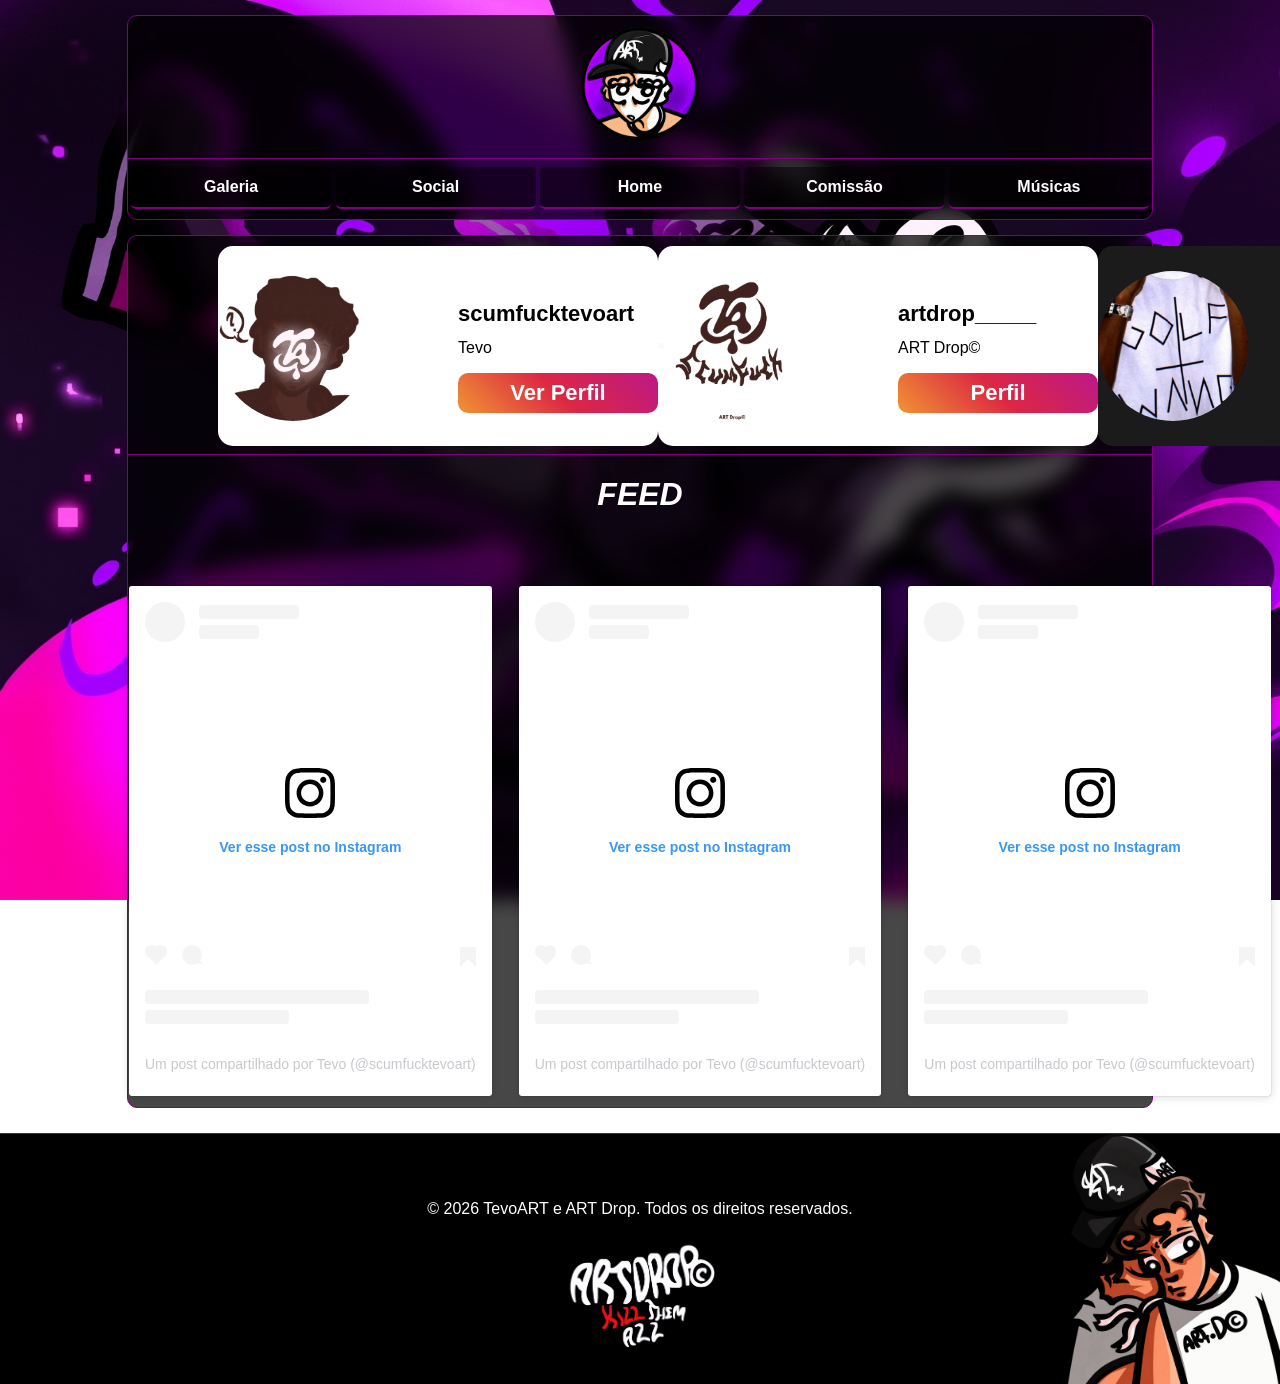
==== _pages/social.html @ 2e1112c1 "commit1 commit1" ====
<!DOCTYPE html>
<html lang="pt-br">

<head>
    <meta charset="UTF-8">
    <meta name="viewport" content="width=device-width, initial-scale=1.0">
    <title>ART Drop©</title>
    <link rel="icon" type="image/x-icon" href="../_img/favicon.png">
    <link rel="stylesheet" href="../_css/style.css">
</head>

<body>
    <!-- Barra de navegação -->
    <header class="content nav">
        <img src="../_img/favicon.png">
        <hr>
        <nav>
            <a href="galeria.html">Galeria</a>
            <a href="social.html">Social</a>
            <a href="../index.html">Home</a>
            <a href="comissao.html">Comissão</a>
            <a href="musica.html">Músicas</a>
        </nav>
    </header>
    <!-- Conteúdo principal, com as redes do espeto -->
    <main class="content">
        <div class="flex3">
            <!-- perfil estevo a erri tê -->
            <section id="instapage1">
                <img src="../_img/iconinsta.png">
                <div>
                    <p id="text1">scumfucktevoart</p>
                    <p id="text2">Tevo</p>
                    <a href="https://www.instagram.com/scumfucktevoart/" target="_blank">Ver Perfil</a>
                </div>
            </section>
            <!-- perfil do artdrop -->
            <section id="instapage2">
                <img src="../_img/artdroplogo.png">
                <div>
                    <p id="text1">artdrop_____</p>
                    <p id="text2">ART Drop©</p>
                    <a href="https://www.instagram.com/artdrop_____/" target="_blank">Perfil</a>
                </div>
            </section>
            <!-- perfil do spotify -->
            <section id="spotifypage">
                <img src="../_img/spotifyicon.png">
                <div>
                    <p id="text1">Tevo das arte</p>
                    <p id="text2"></p>
                    <a href="https://open.spotify.com/user/31vksqgkh36ftrkmjanurhpra5da?si=11a8981d327b4ee0"
                        target="_blank">Perfil</a>
                </div>
            </section>
            <!-- perfil do soundcloud -->
            <section id="scpage">
                <img src="../_img/scicon.png">
                <div>
                    <p id="text1">Tevo ART</p>
                    <p id="text2">Tevo ART</p>
                    <a href="https://soundcloud.com/estevinhodas" target="_blank">Perfil</a>
                </div>
            </section>
        </div>
        <!-- feed  com incorporação do ig, por isso ta enorme-->
        <hr>
        <h1><i>FEED</i></h1>
        <section id="flex4">
            <blockquote class="instagram-media" data-instgrm-captioned
                data-instgrm-permalink="https://www.instagram.com/p/DdKrs0rmOaJ/?utm_source=ig_embed&amp;utm_campaign=loading"
                data-instgrm-version="14"
                style=" background:#FFF; border:0; border-radius:3px; box-shadow:0 0 1px 0 rgba(0,0,0,0.5),0 1px 10px 0 rgba(0,0,0,0.15); margin: 1px; max-width:540px; min-width:326px; padding:0; width:99.375%; width:-webkit-calc(100% - 2px); width:calc(100% - 2px);">
                <div style="padding:16px;"> <a
                        href="https://www.instagram.com/p/DdKrs0rmOaJ/?utm_source=ig_embed&amp;utm_campaign=loading"
                        style=" background:#FFFFFF; line-height:0; padding:0 0; text-align:center; text-decoration:none; width:100%;"
                        target="_blank">
                        <div style=" display: flex; flex-direction: row; align-items: center;">
                            <div
                                style="background-color: #F4F4F4; border-radius: 50%; flex-grow: 0; height: 40px; margin-right: 14px; width: 40px;">
                            </div>
                            <div style="display: flex; flex-direction: column; flex-grow: 1; justify-content: center;">
                                <div
                                    style=" background-color: #F4F4F4; border-radius: 4px; flex-grow: 0; height: 14px; margin-bottom: 6px; width: 100px;">
                                </div>
                                <div
                                    style=" background-color: #F4F4F4; border-radius: 4px; flex-grow: 0; height: 14px; width: 60px;">
                                </div>
                            </div>
                        </div>
                        <div style="padding: 19% 0;"></div>
                        <div style="display:block; height:50px; margin:0 auto 12px; width:50px;"><svg width="50px"
                                height="50px" viewBox="0 0 60 60" version="1.1" xmlns="https://www.w3.org/2000/svg"
                                xmlns:xlink="https://www.w3.org/1999/xlink">
                                <g stroke="none" stroke-width="1" fill="none" fill-rule="evenodd">
                                    <g transform="translate(-511.000000, -20.000000)" fill="#000000">
                                        <g>
                                            <path
                                                d="M556.869,30.41 C554.814,30.41 553.148,32.076 553.148,34.131 C553.148,36.186 554.814,37.852 556.869,37.852 C558.924,37.852 560.59,36.186 560.59,34.131 C560.59,32.076 558.924,30.41 556.869,30.41 M541,60.657 C535.114,60.657 530.342,55.887 530.342,50 C530.342,44.114 535.114,39.342 541,39.342 C546.887,39.342 551.658,44.114 551.658,50 C551.658,55.887 546.887,60.657 541,60.657 M541,33.886 C532.1,33.886 524.886,41.1 524.886,50 C524.886,58.899 532.1,66.113 541,66.113 C549.9,66.113 557.115,58.899 557.115,50 C557.115,41.1 549.9,33.886 541,33.886 M565.378,62.101 C565.244,65.022 564.756,66.606 564.346,67.663 C563.803,69.06 563.154,70.057 562.106,71.106 C561.058,72.155 560.06,72.803 558.662,73.347 C557.607,73.757 556.021,74.244 553.102,74.378 C549.944,74.521 548.997,74.552 541,74.552 C533.003,74.552 532.056,74.521 528.898,74.378 C525.979,74.244 524.393,73.757 523.338,73.347 C521.94,72.803 520.942,72.155 519.894,71.106 C518.846,70.057 518.197,69.06 517.654,67.663 C517.244,66.606 516.755,65.022 516.623,62.101 C516.479,58.943 516.448,57.996 516.448,50 C516.448,42.003 516.479,41.056 516.623,37.899 C516.755,34.978 517.244,33.391 517.654,32.338 C518.197,30.938 518.846,29.942 519.894,28.894 C520.942,27.846 521.94,27.196 523.338,26.654 C524.393,26.244 525.979,25.756 528.898,25.623 C532.057,25.479 533.004,25.448 541,25.448 C548.997,25.448 549.943,25.479 553.102,25.623 C556.021,25.756 557.607,26.244 558.662,26.654 C560.06,27.196 561.058,27.846 562.106,28.894 C563.154,29.942 563.803,30.938 564.346,32.338 C564.756,33.391 565.244,34.978 565.378,37.899 C565.522,41.056 565.552,42.003 565.552,50 C565.552,57.996 565.522,58.943 565.378,62.101 M570.82,37.631 C570.674,34.438 570.167,32.258 569.425,30.349 C568.659,28.377 567.633,26.702 565.965,25.035 C564.297,23.368 562.623,22.342 560.652,21.575 C558.743,20.834 556.562,20.326 553.369,20.18 C550.169,20.033 549.148,20 541,20 C532.853,20 531.831,20.033 528.631,20.18 C525.438,20.326 523.257,20.834 521.349,21.575 C519.376,22.342 517.703,23.368 516.035,25.035 C514.368,26.702 513.342,28.377 512.574,30.349 C511.834,32.258 511.326,34.438 511.181,37.631 C511.035,40.831 511,41.851 511,50 C511,58.147 511.035,59.17 511.181,62.369 C511.326,65.562 511.834,67.743 512.574,69.651 C513.342,71.625 514.368,73.296 516.035,74.965 C517.703,76.634 519.376,77.658 521.349,78.425 C523.257,79.167 525.438,79.673 528.631,79.82 C531.831,79.965 532.853,80.001 541,80.001 C549.148,80.001 550.169,79.965 553.369,79.82 C556.562,79.673 558.743,79.167 560.652,78.425 C562.623,77.658 564.297,76.634 565.965,74.965 C567.633,73.296 568.659,71.625 569.425,69.651 C570.167,67.743 570.674,65.562 570.82,62.369 C570.966,59.17 571,58.147 571,50 C571,41.851 570.966,40.831 570.82,37.631">
                                            </path>
                                        </g>
                                    </g>
                                </g>
                            </svg></div>
                        <div style="padding-top: 8px;">
                            <div
                                style=" color:#3897f0; font-family:Arial,sans-serif; font-size:14px; font-style:normal; font-weight:550; line-height:18px;">
                                Ver esse post no Instagram</div>
                        </div>
                        <div style="padding: 12.5% 0;"></div>
                        <div style="display: flex; flex-direction: row; margin-bottom: 14px; align-items: center;">
                            <div>
                                <div
                                    style="background-color: #F4F4F4; border-radius: 50%; height: 12.5px; width: 12.5px; transform: translateX(0px) translateY(7px);">
                                </div>
                                <div
                                    style="background-color: #F4F4F4; height: 12.5px; transform: rotate(-45deg) translateX(3px) translateY(1px); width: 12.5px; flex-grow: 0; margin-right: 14px; margin-left: 2px;">
                                </div>
                                <div
                                    style="background-color: #F4F4F4; border-radius: 50%; height: 12.5px; width: 12.5px; transform: translateX(9px) translateY(-18px);">
                                </div>
                            </div>
                            <div style="margin-left: 8px;">
                                <div
                                    style=" background-color: #F4F4F4; border-radius: 50%; flex-grow: 0; height: 20px; width: 20px;">
                                </div>
                                <div
                                    style=" width: 0; height: 0; border-top: 2px solid transparent; border-left: 6px solid #f4f4f4; border-bottom: 2px solid transparent; transform: translateX(16px) translateY(-4px) rotate(30deg)">
                                </div>
                            </div>
                            <div style="margin-left: auto;">
                                <div
                                    style=" width: 0px; border-top: 8px solid #F4F4F4; border-right: 8px solid transparent; transform: translateY(16px);">
                                </div>
                                <div
                                    style=" background-color: #F4F4F4; flex-grow: 0; height: 12px; width: 16px; transform: translateY(-4px);">
                                </div>
                                <div
                                    style=" width: 0; height: 0; border-top: 8px solid #F4F4F4; border-left: 8px solid transparent; transform: translateY(-4px) translateX(8px);">
                                </div>
                            </div>
                        </div>
                        <div
                            style="display: flex; flex-direction: column; flex-grow: 1; justify-content: center; margin-bottom: 24px;">
                            <div
                                style=" background-color: #F4F4F4; border-radius: 4px; flex-grow: 0; height: 14px; margin-bottom: 6px; width: 224px;">
                            </div>
                            <div
                                style=" background-color: #F4F4F4; border-radius: 4px; flex-grow: 0; height: 14px; width: 144px;">
                            </div>
                        </div>
                    </a>
                    <p
                        style=" color:#c9c8cd; font-family:Arial,sans-serif; font-size:14px; line-height:17px; margin-bottom:0; margin-top:8px; overflow:hidden; padding:8px 0 7px; text-align:center; text-overflow:ellipsis; white-space:nowrap;">
                        <a href="https://www.instagram.com/p/DdKrs0rmOaJ/?utm_source=ig_embed&amp;utm_campaign=loading"
                            style=" color:#c9c8cd; font-family:Arial,sans-serif; font-size:14px; font-style:normal; font-weight:normal; line-height:17px; text-decoration:none;"
                            target="_blank">Um post compartilhado por Tevo (@scumfucktevoart)</a></p>
                </div>
            </blockquote>
            <script async src="//www.instagram.com/embed.js"></script>
            <blockquote class="instagram-media" data-instgrm-captioned
                data-instgrm-permalink="https://www.instagram.com/p/Df-0ZVTGLBC/?utm_source=ig_embed&amp;utm_campaign=loading"
                data-instgrm-version="14"
                style=" background:#FFF; border:0; border-radius:3px; box-shadow:0 0 1px 0 rgba(0,0,0,0.5),0 1px 10px 0 rgba(0,0,0,0.15); margin: 1px; max-width:540px; min-width:326px; padding:0; width:99.375%; width:-webkit-calc(100% - 2px); width:calc(100% - 2px);">
                <div style="padding:16px;"> <a
                        href="https://www.instagram.com/p/Df-0ZVTGLBC/?utm_source=ig_embed&amp;utm_campaign=loading"
                        style=" background:#FFFFFF; line-height:0; padding:0 0; text-align:center; text-decoration:none; width:100%;"
                        target="_blank">
                        <div style=" display: flex; flex-direction: row; align-items: center;">
                            <div
                                style="background-color: #F4F4F4; border-radius: 50%; flex-grow: 0; height: 40px; margin-right: 14px; width: 40px;">
                            </div>
                            <div style="display: flex; flex-direction: column; flex-grow: 1; justify-content: center;">
                                <div
                                    style=" background-color: #F4F4F4; border-radius: 4px; flex-grow: 0; height: 14px; margin-bottom: 6px; width: 100px;">
                                </div>
                                <div
                                    style=" background-color: #F4F4F4; border-radius: 4px; flex-grow: 0; height: 14px; width: 60px;">
                                </div>
                            </div>
                        </div>
                        <div style="padding: 19% 0;"></div>
                        <div style="display:block; height:50px; margin:0 auto 12px; width:50px;"><svg width="50px"
                                height="50px" viewBox="0 0 60 60" version="1.1" xmlns="https://www.w3.org/2000/svg"
                                xmlns:xlink="https://www.w3.org/1999/xlink">
                                <g stroke="none" stroke-width="1" fill="none" fill-rule="evenodd">
                                    <g transform="translate(-511.000000, -20.000000)" fill="#000000">
                                        <g>
                                            <path
                                                d="M556.869,30.41 C554.814,30.41 553.148,32.076 553.148,34.131 C553.148,36.186 554.814,37.852 556.869,37.852 C558.924,37.852 560.59,36.186 560.59,34.131 C560.59,32.076 558.924,30.41 556.869,30.41 M541,60.657 C535.114,60.657 530.342,55.887 530.342,50 C530.342,44.114 535.114,39.342 541,39.342 C546.887,39.342 551.658,44.114 551.658,50 C551.658,55.887 546.887,60.657 541,60.657 M541,33.886 C532.1,33.886 524.886,41.1 524.886,50 C524.886,58.899 532.1,66.113 541,66.113 C549.9,66.113 557.115,58.899 557.115,50 C557.115,41.1 549.9,33.886 541,33.886 M565.378,62.101 C565.244,65.022 564.756,66.606 564.346,67.663 C563.803,69.06 563.154,70.057 562.106,71.106 C561.058,72.155 560.06,72.803 558.662,73.347 C557.607,73.757 556.021,74.244 553.102,74.378 C549.944,74.521 548.997,74.552 541,74.552 C533.003,74.552 532.056,74.521 528.898,74.378 C525.979,74.244 524.393,73.757 523.338,73.347 C521.94,72.803 520.942,72.155 519.894,71.106 C518.846,70.057 518.197,69.06 517.654,67.663 C517.244,66.606 516.755,65.022 516.623,62.101 C516.479,58.943 516.448,57.996 516.448,50 C516.448,42.003 516.479,41.056 516.623,37.899 C516.755,34.978 517.244,33.391 517.654,32.338 C518.197,30.938 518.846,29.942 519.894,28.894 C520.942,27.846 521.94,27.196 523.338,26.654 C524.393,26.244 525.979,25.756 528.898,25.623 C532.057,25.479 533.004,25.448 541,25.448 C548.997,25.448 549.943,25.479 553.102,25.623 C556.021,25.756 557.607,26.244 558.662,26.654 C560.06,27.196 561.058,27.846 562.106,28.894 C563.154,29.942 563.803,30.938 564.346,32.338 C564.756,33.391 565.244,34.978 565.378,37.899 C565.522,41.056 565.552,42.003 565.552,50 C565.552,57.996 565.522,58.943 565.378,62.101 M570.82,37.631 C570.674,34.438 570.167,32.258 569.425,30.349 C568.659,28.377 567.633,26.702 565.965,25.035 C564.297,23.368 562.623,22.342 560.652,21.575 C558.743,20.834 556.562,20.326 553.369,20.18 C550.169,20.033 549.148,20 541,20 C532.853,20 531.831,20.033 528.631,20.18 C525.438,20.326 523.257,20.834 521.349,21.575 C519.376,22.342 517.703,23.368 516.035,25.035 C514.368,26.702 513.342,28.377 512.574,30.349 C511.834,32.258 511.326,34.438 511.181,37.631 C511.035,40.831 511,41.851 511,50 C511,58.147 511.035,59.17 511.181,62.369 C511.326,65.562 511.834,67.743 512.574,69.651 C513.342,71.625 514.368,73.296 516.035,74.965 C517.703,76.634 519.376,77.658 521.349,78.425 C523.257,79.167 525.438,79.673 528.631,79.82 C531.831,79.965 532.853,80.001 541,80.001 C549.148,80.001 550.169,79.965 553.369,79.82 C556.562,79.673 558.743,79.167 560.652,78.425 C562.623,77.658 564.297,76.634 565.965,74.965 C567.633,73.296 568.659,71.625 569.425,69.651 C570.167,67.743 570.674,65.562 570.82,62.369 C570.966,59.17 571,58.147 571,50 C571,41.851 570.966,40.831 570.82,37.631">
                                            </path>
                                        </g>
                                    </g>
                                </g>
                            </svg></div>
                        <div style="padding-top: 8px;">
                            <div
                                style=" color:#3897f0; font-family:Arial,sans-serif; font-size:14px; font-style:normal; font-weight:550; line-height:18px;">
                                Ver esse post no Instagram</div>
                        </div>
                        <div style="padding: 12.5% 0;"></div>
                        <div style="display: flex; flex-direction: row; margin-bottom: 14px; align-items: center;">
                            <div>
                                <div
                                    style="background-color: #F4F4F4; border-radius: 50%; height: 12.5px; width: 12.5px; transform: translateX(0px) translateY(7px);">
                                </div>
                                <div
                                    style="background-color: #F4F4F4; height: 12.5px; transform: rotate(-45deg) translateX(3px) translateY(1px); width: 12.5px; flex-grow: 0; margin-right: 14px; margin-left: 2px;">
                                </div>
                                <div
                                    style="background-color: #F4F4F4; border-radius: 50%; height: 12.5px; width: 12.5px; transform: translateX(9px) translateY(-18px);">
                                </div>
                            </div>
                            <div style="margin-left: 8px;">
                                <div
                                    style=" background-color: #F4F4F4; border-radius: 50%; flex-grow: 0; height: 20px; width: 20px;">
                                </div>
                                <div
                                    style=" width: 0; height: 0; border-top: 2px solid transparent; border-left: 6px solid #f4f4f4; border-bottom: 2px solid transparent; transform: translateX(16px) translateY(-4px) rotate(30deg)">
                                </div>
                            </div>
                            <div style="margin-left: auto;">
                                <div
                                    style=" width: 0px; border-top: 8px solid #F4F4F4; border-right: 8px solid transparent; transform: translateY(16px);">
                                </div>
                                <div
                                    style=" background-color: #F4F4F4; flex-grow: 0; height: 12px; width: 16px; transform: translateY(-4px);">
                                </div>
                                <div
                                    style=" width: 0; height: 0; border-top: 8px solid #F4F4F4; border-left: 8px solid transparent; transform: translateY(-4px) translateX(8px);">
                                </div>
                            </div>
                        </div>
                        <div
                            style="display: flex; flex-direction: column; flex-grow: 1; justify-content: center; margin-bottom: 24px;">
                            <div
                                style=" background-color: #F4F4F4; border-radius: 4px; flex-grow: 0; height: 14px; margin-bottom: 6px; width: 224px;">
                            </div>
                            <div
                                style=" background-color: #F4F4F4; border-radius: 4px; flex-grow: 0; height: 14px; width: 144px;">
                            </div>
                        </div>
                    </a>
                    <p
                        style=" color:#c9c8cd; font-family:Arial,sans-serif; font-size:14px; line-height:17px; margin-bottom:0; margin-top:8px; overflow:hidden; padding:8px 0 7px; text-align:center; text-overflow:ellipsis; white-space:nowrap;">
                        <a href="https://www.instagram.com/p/Df-0ZVTGLBC/?utm_source=ig_embed&amp;utm_campaign=loading"
                            style=" color:#c9c8cd; font-family:Arial,sans-serif; font-size:14px; font-style:normal; font-weight:normal; line-height:17px; text-decoration:none;"
                            target="_blank">Um post compartilhado por Tevo (@scumfucktevoart)</a></p>
                </div>
            </blockquote>
            <script async src="//www.instagram.com/embed.js"></script>
            <blockquote class="instagram-media" data-instgrm-captioned
                data-instgrm-permalink="https://www.instagram.com/p/Df8ENsnlBmu/?utm_source=ig_embed&amp;utm_campaign=loading"
                data-instgrm-version="14"
                style=" background:#FFF; border:0; border-radius:3px; box-shadow:0 0 1px 0 rgba(0,0,0,0.5),0 1px 10px 0 rgba(0,0,0,0.15); margin: 1px; max-width:540px; min-width:326px; padding:0; width:99.375%; width:-webkit-calc(100% - 2px); width:calc(100% - 2px);">
                <div style="padding:16px;"> <a
                        href="https://www.instagram.com/p/Df8ENsnlBmu/?utm_source=ig_embed&amp;utm_campaign=loading"
                        style=" background:#FFFFFF; line-height:0; padding:0 0; text-align:center; text-decoration:none; width:100%;"
                        target="_blank">
                        <div style=" display: flex; flex-direction: row; align-items: center;">
                            <div
                                style="background-color: #F4F4F4; border-radius: 50%; flex-grow: 0; height: 40px; margin-right: 14px; width: 40px;">
                            </div>
                            <div style="display: flex; flex-direction: column; flex-grow: 1; justify-content: center;">
                                <div
                                    style=" background-color: #F4F4F4; border-radius: 4px; flex-grow: 0; height: 14px; margin-bottom: 6px; width: 100px;">
                                </div>
                                <div
                                    style=" background-color: #F4F4F4; border-radius: 4px; flex-grow: 0; height: 14px; width: 60px;">
                                </div>
                            </div>
                        </div>
                        <div style="padding: 19% 0;"></div>
                        <div style="display:block; height:50px; margin:0 auto 12px; width:50px;"><svg width="50px"
                                height="50px" viewBox="0 0 60 60" version="1.1" xmlns="https://www.w3.org/2000/svg"
                                xmlns:xlink="https://www.w3.org/1999/xlink">
                                <g stroke="none" stroke-width="1" fill="none" fill-rule="evenodd">
                                    <g transform="translate(-511.000000, -20.000000)" fill="#000000">
                                        <g>
                                            <path
                                                d="M556.869,30.41 C554.814,30.41 553.148,32.076 553.148,34.131 C553.148,36.186 554.814,37.852 556.869,37.852 C558.924,37.852 560.59,36.186 560.59,34.131 C560.59,32.076 558.924,30.41 556.869,30.41 M541,60.657 C535.114,60.657 530.342,55.887 530.342,50 C530.342,44.114 535.114,39.342 541,39.342 C546.887,39.342 551.658,44.114 551.658,50 C551.658,55.887 546.887,60.657 541,60.657 M541,33.886 C532.1,33.886 524.886,41.1 524.886,50 C524.886,58.899 532.1,66.113 541,66.113 C549.9,66.113 557.115,58.899 557.115,50 C557.115,41.1 549.9,33.886 541,33.886 M565.378,62.101 C565.244,65.022 564.756,66.606 564.346,67.663 C563.803,69.06 563.154,70.057 562.106,71.106 C561.058,72.155 560.06,72.803 558.662,73.347 C557.607,73.757 556.021,74.244 553.102,74.378 C549.944,74.521 548.997,74.552 541,74.552 C533.003,74.552 532.056,74.521 528.898,74.378 C525.979,74.244 524.393,73.757 523.338,73.347 C521.94,72.803 520.942,72.155 519.894,71.106 C518.846,70.057 518.197,69.06 517.654,67.663 C517.244,66.606 516.755,65.022 516.623,62.101 C516.479,58.943 516.448,57.996 516.448,50 C516.448,42.003 516.479,41.056 516.623,37.899 C516.755,34.978 517.244,33.391 517.654,32.338 C518.197,30.938 518.846,29.942 519.894,28.894 C520.942,27.846 521.94,27.196 523.338,26.654 C524.393,26.244 525.979,25.756 528.898,25.623 C532.057,25.479 533.004,25.448 541,25.448 C548.997,25.448 549.943,25.479 553.102,25.623 C556.021,25.756 557.607,26.244 558.662,26.654 C560.06,27.196 561.058,27.846 562.106,28.894 C563.154,29.942 563.803,30.938 564.346,32.338 C564.756,33.391 565.244,34.978 565.378,37.899 C565.522,41.056 565.552,42.003 565.552,50 C565.552,57.996 565.522,58.943 565.378,62.101 M570.82,37.631 C570.674,34.438 570.167,32.258 569.425,30.349 C568.659,28.377 567.633,26.702 565.965,25.035 C564.297,23.368 562.623,22.342 560.652,21.575 C558.743,20.834 556.562,20.326 553.369,20.18 C550.169,20.033 549.148,20 541,20 C532.853,20 531.831,20.033 528.631,20.18 C525.438,20.326 523.257,20.834 521.349,21.575 C519.376,22.342 517.703,23.368 516.035,25.035 C514.368,26.702 513.342,28.377 512.574,30.349 C511.834,32.258 511.326,34.438 511.181,37.631 C511.035,40.831 511,41.851 511,50 C511,58.147 511.035,59.17 511.181,62.369 C511.326,65.562 511.834,67.743 512.574,69.651 C513.342,71.625 514.368,73.296 516.035,74.965 C517.703,76.634 519.376,77.658 521.349,78.425 C523.257,79.167 525.438,79.673 528.631,79.82 C531.831,79.965 532.853,80.001 541,80.001 C549.148,80.001 550.169,79.965 553.369,79.82 C556.562,79.673 558.743,79.167 560.652,78.425 C562.623,77.658 564.297,76.634 565.965,74.965 C567.633,73.296 568.659,71.625 569.425,69.651 C570.167,67.743 570.674,65.562 570.82,62.369 C570.966,59.17 571,58.147 571,50 C571,41.851 570.966,40.831 570.82,37.631">
                                            </path>
                                        </g>
                                    </g>
                                </g>
                            </svg></div>
                        <div style="padding-top: 8px;">
                            <div
                                style=" color:#3897f0; font-family:Arial,sans-serif; font-size:14px; font-style:normal; font-weight:550; line-height:18px;">
                                Ver esse post no Instagram</div>
                        </div>
                        <div style="padding: 12.5% 0;"></div>
                        <div style="display: flex; flex-direction: row; margin-bottom: 14px; align-items: center;">
                            <div>
                                <div
                                    style="background-color: #F4F4F4; border-radius: 50%; height: 12.5px; width: 12.5px; transform: translateX(0px) translateY(7px);">
                                </div>
                                <div
                                    style="background-color: #F4F4F4; height: 12.5px; transform: rotate(-45deg) translateX(3px) translateY(1px); width: 12.5px; flex-grow: 0; margin-right: 14px; margin-left: 2px;">
                                </div>
                                <div
                                    style="background-color: #F4F4F4; border-radius: 50%; height: 12.5px; width: 12.5px; transform: translateX(9px) translateY(-18px);">
                                </div>
                            </div>
                            <div style="margin-left: 8px;">
                                <div
                                    style=" background-color: #F4F4F4; border-radius: 50%; flex-grow: 0; height: 20px; width: 20px;">
                                </div>
                                <div
                                    style=" width: 0; height: 0; border-top: 2px solid transparent; border-left: 6px solid #f4f4f4; border-bottom: 2px solid transparent; transform: translateX(16px) translateY(-4px) rotate(30deg)">
                                </div>
                            </div>
                            <div style="margin-left: auto;">
                                <div
                                    style=" width: 0px; border-top: 8px solid #F4F4F4; border-right: 8px solid transparent; transform: translateY(16px);">
                                </div>
                                <div
                                    style=" background-color: #F4F4F4; flex-grow: 0; height: 12px; width: 16px; transform: translateY(-4px);">
                                </div>
                                <div
                                    style=" width: 0; height: 0; border-top: 8px solid #F4F4F4; border-left: 8px solid transparent; transform: translateY(-4px) translateX(8px);">
                                </div>
                            </div>
                        </div>
                        <div
                            style="display: flex; flex-direction: column; flex-grow: 1; justify-content: center; margin-bottom: 24px;">
                            <div
                                style=" background-color: #F4F4F4; border-radius: 4px; flex-grow: 0; height: 14px; margin-bottom: 6px; width: 224px;">
                            </div>
                            <div
                                style=" background-color: #F4F4F4; border-radius: 4px; flex-grow: 0; height: 14px; width: 144px;">
                            </div>
                        </div>
                    </a>
                    <p
                        style=" color:#c9c8cd; font-family:Arial,sans-serif; font-size:14px; line-height:17px; margin-bottom:0; margin-top:8px; overflow:hidden; padding:8px 0 7px; text-align:center; text-overflow:ellipsis; white-space:nowrap;">
                        <a href="https://www.instagram.com/p/Df8ENsnlBmu/?utm_source=ig_embed&amp;utm_campaign=loading"
                            style=" color:#c9c8cd; font-family:Arial,sans-serif; font-size:14px; font-style:normal; font-weight:normal; line-height:17px; text-decoration:none;"
                            target="_blank">Um post compartilhado por Tevo (@scumfucktevoart)</a></p>
                </div>
            </blockquote>
            <script async src="//www.instagram.com/embed.js"></script>
        </section>
    </main>
    <footer class="footer">
        <p>© 2026 TevoART e ART Drop. Todos os direitos reservados.</p>
        <img src="../_img/logo.png">
    </footer>
</body>

</html>
---- _css/style.css ----
body {
    margin: 0px;
    background-image: url(../_img/background.jpg);
    background-attachment: fixed;
    background-size: cover;
    background-repeat: no-repeat;
    font-family: Arial, Helvetica, sans-serif;
    color: white;

}

.flex {
    display: flex;
}

/* Background como camada para receber o conteúdo principal em cima */
.content {
    background-color: rgba(0, 0, 0, 0.721);
    backdrop-filter: blur(10px);
    width: 80%;
    text-align: center;
    margin: 0 auto;
    border-radius: 10px;
    margin-top: 15px;
    padding-top: 10px;
    padding-bottom: 10px;
    border: solid purple 1px;
}

/* Conteúdos da barra de navegação */
.nav {
    a {
        background-color: rgba(0, 0, 0, 0.517);
        display: inline-flex;
        align-items: center;
        justify-content: center;
        width: 200px;
        height: 40px;
        text-decoration: none;
        font-weight: bold;
        color: rgb(255, 255, 255);
        border-bottom: solid purple 2px;
        border-radius: 5px;
    }

    img {
        width: 120px;
        height: 120px;
    }
}

.nav a:hover {
    box-shadow: 2px 2px 15px purple;
    text-shadow: 2px 2px 15px white;
}

/* Conteúdo da arte em destaque */
.destaque {
    color: white;

    h1 {
        font-family: sans-serif;
    }

    img {
        height: 200px;
        border-radius: 15px;
        border: solid purple 3px;
    }
}

/* Artes em destaque */
.flex1 {
    display: flex;
    justify-content: start;
    margin-left: 80px;
    align-items: center;

    a {
        background-color: black;
        display: inline-flex;
        flex-wrap: wrap;
        align-items: center;
        justify-content: center;
        width: 300px;
        height: 40px;
        text-decoration: none;
        font-weight: bold;
        color: rgb(255, 255, 255);
        border-bottom: solid purple 2px;
        border-radius: 5px;
        margin-bottom: 40px;
    }

    a:hover {
        box-shadow: 2px 2px 15px purple;
        text-shadow: 2px 2px 15px white;
    }

    margin-bottom: 50px;
}

/* apenas para colocar o simbolo do instagram nos a do index */
.flex1>div {
    flex: 1;
    text-align: center;
}

.artes {
    img {
        width: 500px;
        flex-wrap: wrap;
        height: auto;
        border-radius: 10px;
    }
}

hr {
    background-color: purple;
    height: 1px;
    border: none;
}

/* Rodapé do site */
.footer {
    background-color: black;
    color: white;
    text-align: center;
    height: 200px;
    background-image: url(../_img/tevo.png);
    background-repeat: no-repeat;
    background-attachment: scroll;
    background-size: 240px;
    background-position: right;
    padding-top: 50px;
    border-top: solid purple 1px;
    margin-top: 25px;

    img {
        width: 150px;
        height: auto;
        margin-top: -15px;
    }


}

/* class apenas para ajustar as imagens da página de comissão. */
.comission {
    margin-bottom: -14px;
    border-radius: 10px;
    width: 1000px;
    height: auto;
}

/* botao de contato, mensagem wpp */
#botao1 {
    background-image: url(../_img/whatsapp.png);
    background-attachment: scroll;
    background-size: 50px;
    background-repeat: no-repeat;
    background-position: 30px 10px;
    padding-top: 7px;
    background-color: rgb(0, 0, 0);
    display: inline-flex;
    flex-wrap: wrap;
    align-items: center;
    justify-content: center;
    width: 200px;
    height: 60px;
    text-decoration: none;
    font-weight: bold;
    color: rgb(255, 255, 255);
    border-bottom: solid purple 2px;
    border-radius: 5px;
    margin-bottom: 40px;
    margin-top: 40px;
    font-style: italic;
    font-size: 20px;
    text-align: right;
    display: inline-flex;
    justify-content: flex-end;
    padding-right: 50px;
}

#botao1:hover, #botao2:hover, #botao3:hover {
    box-shadow: 2px 2px 15px purple;
    text-shadow: 2px 2px 15px white;
}

/* display flex para centralizar músicas/albuns no musica.html */
.flex2 {
    display: flex;
    justify-content: center;
    gap: 20px;
}

/* ids para botões no campo da música */
/* botao spotify */
#botao2 {
    box-sizing: border-box;
    text-decoration: none;
    color: white;
    font-family: Arial, Helvetica, sans-serif;
    font-weight: bold;
    font-size: 20px;
    background-color: black;
    display: inline-flex;
    justify-content: flex-end;
    padding-right: 10px;
    align-items: center;
    width: 300px;
    height: 75px;
    border: solid purple 1px;
    border-radius: 15px;
    background-image: url(../_img/spotify.png);
    background-attachment: scroll;
    background-repeat: no-repeat;
    background-size: 50px;
    background-position: 15px;
}

/* botao soundcloud */
#botao3 {
    box-sizing: border-box;
    text-decoration: none;
    color: white;
    font-family: Arial, Helvetica, sans-serif;
    font-weight: bold;
    font-size: 20px;
    background-color: black;
    display: inline-flex;
    justify-content: flex-end;
    padding-right: 4px;
    align-items: center;
    width: 300px;
    height: 75px;
    border: solid purple 1px;
    border-radius: 10px;
    background-image: url(../_img/soundcloud.webp);
    background-attachment: scroll;
    background-repeat: no-repeat;
    background-size: 60px;
    background-position: 4px;
}
/* redes sociais do espeto */
/* cardzinho instagram */
#instapage1{
    background-color: white;
    color: black;
    font-family: Arial, Helvetica, sans-serif;
    width: 500px;
    height: 200px;
    margin: 0 auto;
    display: flex;
    justify-content: center;
    align-items: center;
    gap: 90px;
    border-radius: 15px;
    img{
        width: 150px;
        border-radius: 999px;
    }
    #text1{
        font-weight: bold;
        font-size: 22px;
        display:flex;
    }
    #text2{
        margin-top: -10px;
        display: flex;
    }
    a{
        text-decoration: none;
        color: white;
        font-weight: bold;
        font-family: Arial, Helvetica, sans-serif;
        font-size: 22px;
        display: inline-flex;
        justify-content: center;
        align-items: center;
        width: 200px;
        height: 40px;
        border-radius: 10px;
        background: linear-gradient(45deg, #f09433, #dc2743, #bc1888);
        transition: transform 0.2s ease, background-color 0.2s ease;;
    }
    a:hover{
        background: linear-gradient(45deg,  #dc2743, #f09433, #bc1888);
        transform: scale(1.08);
    }
    margin-left: 90px;
}
#instapage2{
    background-color: white;
    color: black;
    font-family: Arial, Helvetica, sans-serif;
    width: 500px;
    height: 200px;
    margin: 0 auto;
    display: flex;
    justify-content: center;
    align-items: center;
    gap: 90px;
    border-radius: 15px;
    img{
        width: 150px;
        border-radius: 999px;
    }
    #text1{
        font-weight: bold;
        font-size: 22px;
        display:flex;
    }
    #text2{
        margin-top: -10px;
        display: flex;
    }
    a{
        text-decoration: none;
        color: white;
        font-weight: bold;
        font-family: Arial, Helvetica, sans-serif;
        font-size: 22px;
        display: inline-flex;
        justify-content: center;
        align-items: center;
        width: 200px;
        height: 40px;
        border-radius: 10px;
        background: linear-gradient(45deg, #f09433, #dc2743, #bc1888);
        transition: transform 0.2s ease, background-color 0.2s ease;;
    }
    a:hover{
        background: linear-gradient(45deg,  #dc2743, #f09433, #bc1888);
        transform: scale(1.08);
    }
}
#spotifypage{
    background-color: rgb(27, 27, 27);
    color: white;
    font-family: Arial, Helvetica, sans-serif;
    width: 500px;
    height: 200px;
    margin: 0 auto;
    display: flex;
    justify-content: center;
    align-items: center;
    gap: 90px;
    border-radius: 15px;
    img{
        width: 150px;
        border-radius: 999px;
    }
    #text1{
        font-weight: bold;
        font-size: 22px;
        display:flex;
    }
    #text2{
        margin-top: -10px;
        display: flex;
    }
    a{
        text-decoration: none;
        color: black;
        font-weight: bold;
        font-family: Arial, Helvetica, sans-serif;
        font-size: 22px;
        display: inline-flex;
        justify-content: center;
        align-items: center;
        width: 200px;
        height: 40px;
        border-radius: 10px;
        background: #00C853;
        transition: transform 0.2s ease, background-color 0.2s ease;;
    }
    a:hover{
        transform: scale(1.08);
    }
}
#scpage{
    background-color: rgb(27, 27, 27);
    color: white;
    font-family: Arial, Helvetica, sans-serif;
    width: 500px;
    height: 200px;
    margin: 0 auto;
    display: flex;
    justify-content: center;
    align-items: center;
    gap: 90px;
    border-radius: 15px;
    img{
        width: 150px;
        border-radius: 999px;
    }
    #text1{
        font-weight: bold;
        font-size: 22px;
        display:flex;
    }
    #text2{
        margin-top: -10px;
        display: flex;
        color: rgb(127, 126, 126);
    }
    a{
        text-decoration: none;
        color: white;
        font-weight: bold;
        font-family: Arial, Helvetica, sans-serif;
        font-size: 22px;
        display: inline-flex;
        justify-content: center;
        align-items: center;
        width: 200px;
        height: 40px;
        border-radius: 10px;
        background: #FF3B00;
        transition: transform 0.2s ease, background-color 0.2s ease;;
    }
    a:hover{ 
        transform: scale(1.08);
    }
    margin-right: 90px;
}
.flex3{
    display: flex;
}
#flex4{
    display: inline-flex;
    gap: 25px;
    margin-top: 50px;
}
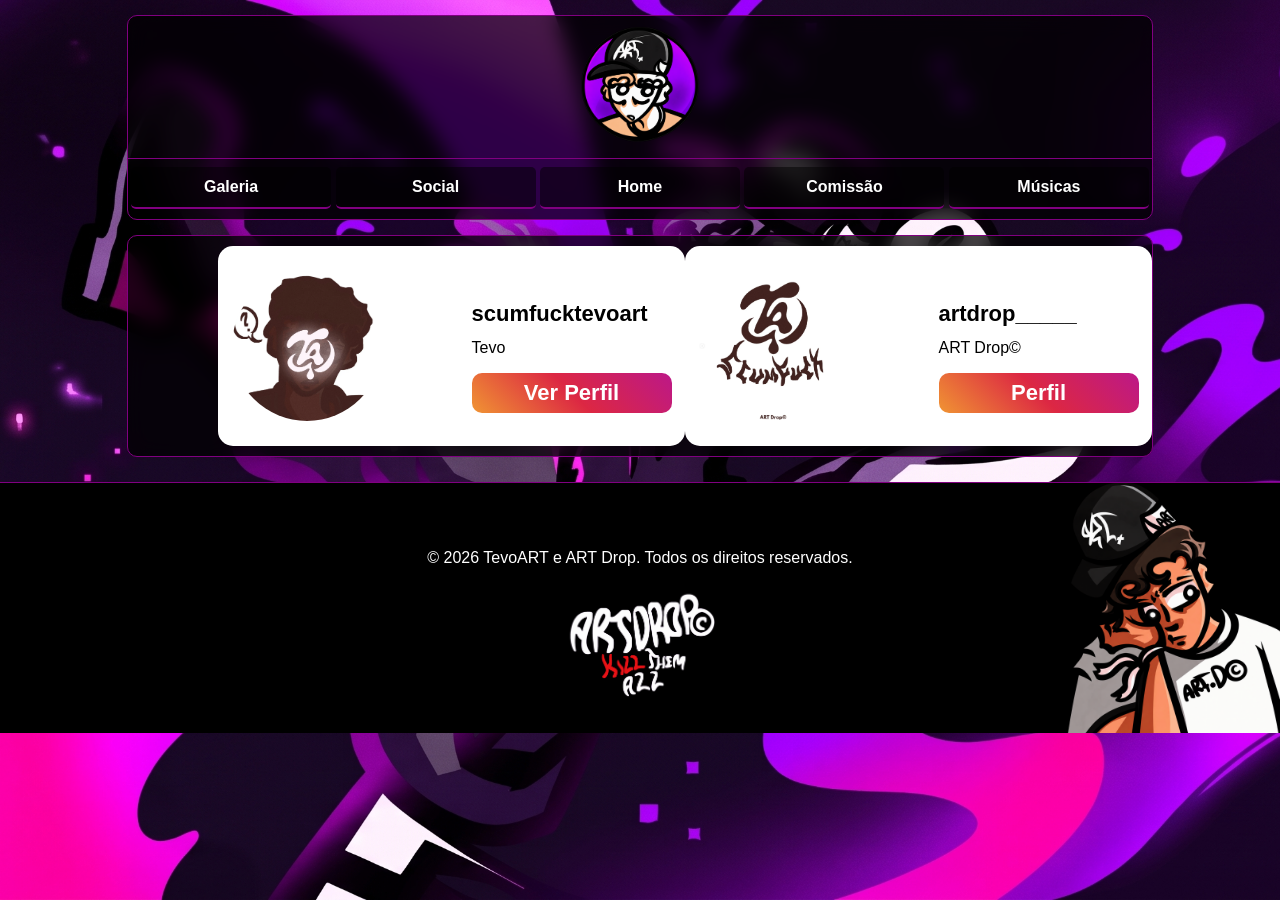
==== commit c008973f: "commit2" ====
--- a/_pages/social.html
+++ b/_pages/social.html
@@ -43,304 +43,6 @@
                     <a href="https://www.instagram.com/artdrop_____/" target="_blank">Perfil</a>
                 </div>
             </section>
-            <!-- perfil do spotify -->
-            <section id="spotifypage">
-                <img src="../_img/spotifyicon.png">
-                <div>
-                    <p id="text1">Tevo das arte</p>
-                    <p id="text2"></p>
-                    <a href="https://open.spotify.com/user/31vksqgkh36ftrkmjanurhpra5da?si=11a8981d327b4ee0"
-                        target="_blank">Perfil</a>
-                </div>
-            </section>
-            <!-- perfil do soundcloud -->
-            <section id="scpage">
-                <img src="../_img/scicon.png">
-                <div>
-                    <p id="text1">Tevo ART</p>
-                    <p id="text2">Tevo ART</p>
-                    <a href="https://soundcloud.com/estevinhodas" target="_blank">Perfil</a>
-                </div>
-            </section>
-        </div>
-        <!-- feed  com incorporação do ig, por isso ta enorme-->
-        <hr>
-        <h1><i>FEED</i></h1>
-        <section id="flex4">
-            <blockquote class="instagram-media" data-instgrm-captioned
-                data-instgrm-permalink="https://www.instagram.com/p/DdKrs0rmOaJ/?utm_source=ig_embed&amp;utm_campaign=loading"
-                data-instgrm-version="14"
-                style=" background:#FFF; border:0; border-radius:3px; box-shadow:0 0 1px 0 rgba(0,0,0,0.5),0 1px 10px 0 rgba(0,0,0,0.15); margin: 1px; max-width:540px; min-width:326px; padding:0; width:99.375%; width:-webkit-calc(100% - 2px); width:calc(100% - 2px);">
-                <div style="padding:16px;"> <a
-                        href="https://www.instagram.com/p/DdKrs0rmOaJ/?utm_source=ig_embed&amp;utm_campaign=loading"
-                        style=" background:#FFFFFF; line-height:0; padding:0 0; text-align:center; text-decoration:none; width:100%;"
-                        target="_blank">
-                        <div style=" display: flex; flex-direction: row; align-items: center;">
-                            <div
-                                style="background-color: #F4F4F4; border-radius: 50%; flex-grow: 0; height: 40px; margin-right: 14px; width: 40px;">
-                            </div>
-                            <div style="display: flex; flex-direction: column; flex-grow: 1; justify-content: center;">
-                                <div
-                                    style=" background-color: #F4F4F4; border-radius: 4px; flex-grow: 0; height: 14px; margin-bottom: 6px; width: 100px;">
-                                </div>
-                                <div
-                                    style=" background-color: #F4F4F4; border-radius: 4px; flex-grow: 0; height: 14px; width: 60px;">
-                                </div>
-                            </div>
-                        </div>
-                        <div style="padding: 19% 0;"></div>
-                        <div style="display:block; height:50px; margin:0 auto 12px; width:50px;"><svg width="50px"
-                                height="50px" viewBox="0 0 60 60" version="1.1" xmlns="https://www.w3.org/2000/svg"
-                                xmlns:xlink="https://www.w3.org/1999/xlink">
-                                <g stroke="none" stroke-width="1" fill="none" fill-rule="evenodd">
-                                    <g transform="translate(-511.000000, -20.000000)" fill="#000000">
-                                        <g>
-                                            <path
-                                                d="M556.869,30.41 C554.814,30.41 553.148,32.076 553.148,34.131 C553.148,36.186 554.814,37.852 556.869,37.852 C558.924,37.852 560.59,36.186 560.59,34.131 C560.59,32.076 558.924,30.41 556.869,30.41 M541,60.657 C535.114,60.657 530.342,55.887 530.342,50 C530.342,44.114 535.114,39.342 541,39.342 C546.887,39.342 551.658,44.114 551.658,50 C551.658,55.887 546.887,60.657 541,60.657 M541,33.886 C532.1,33.886 524.886,41.1 524.886,50 C524.886,58.899 532.1,66.113 541,66.113 C549.9,66.113 557.115,58.899 557.115,50 C557.115,41.1 549.9,33.886 541,33.886 M565.378,62.101 C565.244,65.022 564.756,66.606 564.346,67.663 C563.803,69.06 563.154,70.057 562.106,71.106 C561.058,72.155 560.06,72.803 558.662,73.347 C557.607,73.757 556.021,74.244 553.102,74.378 C549.944,74.521 548.997,74.552 541,74.552 C533.003,74.552 532.056,74.521 528.898,74.378 C525.979,74.244 524.393,73.757 523.338,73.347 C521.94,72.803 520.942,72.155 519.894,71.106 C518.846,70.057 518.197,69.06 517.654,67.663 C517.244,66.606 516.755,65.022 516.623,62.101 C516.479,58.943 516.448,57.996 516.448,50 C516.448,42.003 516.479,41.056 516.623,37.899 C516.755,34.978 517.244,33.391 517.654,32.338 C518.197,30.938 518.846,29.942 519.894,28.894 C520.942,27.846 521.94,27.196 523.338,26.654 C524.393,26.244 525.979,25.756 528.898,25.623 C532.057,25.479 533.004,25.448 541,25.448 C548.997,25.448 549.943,25.479 553.102,25.623 C556.021,25.756 557.607,26.244 558.662,26.654 C560.06,27.196 561.058,27.846 562.106,28.894 C563.154,29.942 563.803,30.938 564.346,32.338 C564.756,33.391 565.244,34.978 565.378,37.899 C565.522,41.056 565.552,42.003 565.552,50 C565.552,57.996 565.522,58.943 565.378,62.101 M570.82,37.631 C570.674,34.438 570.167,32.258 569.425,30.349 C568.659,28.377 567.633,26.702 565.965,25.035 C564.297,23.368 562.623,22.342 560.652,21.575 C558.743,20.834 556.562,20.326 553.369,20.18 C550.169,20.033 549.148,20 541,20 C532.853,20 531.831,20.033 528.631,20.18 C525.438,20.326 523.257,20.834 521.349,21.575 C519.376,22.342 517.703,23.368 516.035,25.035 C514.368,26.702 513.342,28.377 512.574,30.349 C511.834,32.258 511.326,34.438 511.181,37.631 C511.035,40.831 511,41.851 511,50 C511,58.147 511.035,59.17 511.181,62.369 C511.326,65.562 511.834,67.743 512.574,69.651 C513.342,71.625 514.368,73.296 516.035,74.965 C517.703,76.634 519.376,77.658 521.349,78.425 C523.257,79.167 525.438,79.673 528.631,79.82 C531.831,79.965 532.853,80.001 541,80.001 C549.148,80.001 550.169,79.965 553.369,79.82 C556.562,79.673 558.743,79.167 560.652,78.425 C562.623,77.658 564.297,76.634 565.965,74.965 C567.633,73.296 568.659,71.625 569.425,69.651 C570.167,67.743 570.674,65.562 570.82,62.369 C570.966,59.17 571,58.147 571,50 C571,41.851 570.966,40.831 570.82,37.631">
-                                            </path>
-                                        </g>
-                                    </g>
-                                </g>
-                            </svg></div>
-                        <div style="padding-top: 8px;">
-                            <div
-                                style=" color:#3897f0; font-family:Arial,sans-serif; font-size:14px; font-style:normal; font-weight:550; line-height:18px;">
-                                Ver esse post no Instagram</div>
-                        </div>
-                        <div style="padding: 12.5% 0;"></div>
-                        <div style="display: flex; flex-direction: row; margin-bottom: 14px; align-items: center;">
-                            <div>
-                                <div
-                                    style="background-color: #F4F4F4; border-radius: 50%; height: 12.5px; width: 12.5px; transform: translateX(0px) translateY(7px);">
-                                </div>
-                                <div
-                                    style="background-color: #F4F4F4; height: 12.5px; transform: rotate(-45deg) translateX(3px) translateY(1px); width: 12.5px; flex-grow: 0; margin-right: 14px; margin-left: 2px;">
-                                </div>
-                                <div
-                                    style="background-color: #F4F4F4; border-radius: 50%; height: 12.5px; width: 12.5px; transform: translateX(9px) translateY(-18px);">
-                                </div>
-                            </div>
-                            <div style="margin-left: 8px;">
-                                <div
-                                    style=" background-color: #F4F4F4; border-radius: 50%; flex-grow: 0; height: 20px; width: 20px;">
-                                </div>
-                                <div
-                                    style=" width: 0; height: 0; border-top: 2px solid transparent; border-left: 6px solid #f4f4f4; border-bottom: 2px solid transparent; transform: translateX(16px) translateY(-4px) rotate(30deg)">
-                                </div>
-                            </div>
-                            <div style="margin-left: auto;">
-                                <div
-                                    style=" width: 0px; border-top: 8px solid #F4F4F4; border-right: 8px solid transparent; transform: translateY(16px);">
-                                </div>
-                                <div
-                                    style=" background-color: #F4F4F4; flex-grow: 0; height: 12px; width: 16px; transform: translateY(-4px);">
-                                </div>
-                                <div
-                                    style=" width: 0; height: 0; border-top: 8px solid #F4F4F4; border-left: 8px solid transparent; transform: translateY(-4px) translateX(8px);">
-                                </div>
-                            </div>
-                        </div>
-                        <div
-                            style="display: flex; flex-direction: column; flex-grow: 1; justify-content: center; margin-bottom: 24px;">
-                            <div
-                                style=" background-color: #F4F4F4; border-radius: 4px; flex-grow: 0; height: 14px; margin-bottom: 6px; width: 224px;">
-                            </div>
-                            <div
-                                style=" background-color: #F4F4F4; border-radius: 4px; flex-grow: 0; height: 14px; width: 144px;">
-                            </div>
-                        </div>
-                    </a>
-                    <p
-                        style=" color:#c9c8cd; font-family:Arial,sans-serif; font-size:14px; line-height:17px; margin-bottom:0; margin-top:8px; overflow:hidden; padding:8px 0 7px; text-align:center; text-overflow:ellipsis; white-space:nowrap;">
-                        <a href="https://www.instagram.com/p/DdKrs0rmOaJ/?utm_source=ig_embed&amp;utm_campaign=loading"
-                            style=" color:#c9c8cd; font-family:Arial,sans-serif; font-size:14px; font-style:normal; font-weight:normal; line-height:17px; text-decoration:none;"
-                            target="_blank">Um post compartilhado por Tevo (@scumfucktevoart)</a></p>
-                </div>
-            </blockquote>
-            <script async src="//www.instagram.com/embed.js"></script>
-            <blockquote class="instagram-media" data-instgrm-captioned
-                data-instgrm-permalink="https://www.instagram.com/p/Df-0ZVTGLBC/?utm_source=ig_embed&amp;utm_campaign=loading"
-                data-instgrm-version="14"
-                style=" background:#FFF; border:0; border-radius:3px; box-shadow:0 0 1px 0 rgba(0,0,0,0.5),0 1px 10px 0 rgba(0,0,0,0.15); margin: 1px; max-width:540px; min-width:326px; padding:0; width:99.375%; width:-webkit-calc(100% - 2px); width:calc(100% - 2px);">
-                <div style="padding:16px;"> <a
-                        href="https://www.instagram.com/p/Df-0ZVTGLBC/?utm_source=ig_embed&amp;utm_campaign=loading"
-                        style=" background:#FFFFFF; line-height:0; padding:0 0; text-align:center; text-decoration:none; width:100%;"
-                        target="_blank">
-                        <div style=" display: flex; flex-direction: row; align-items: center;">
-                            <div
-                                style="background-color: #F4F4F4; border-radius: 50%; flex-grow: 0; height: 40px; margin-right: 14px; width: 40px;">
-                            </div>
-                            <div style="display: flex; flex-direction: column; flex-grow: 1; justify-content: center;">
-                                <div
-                                    style=" background-color: #F4F4F4; border-radius: 4px; flex-grow: 0; height: 14px; margin-bottom: 6px; width: 100px;">
-                                </div>
-                                <div
-                                    style=" background-color: #F4F4F4; border-radius: 4px; flex-grow: 0; height: 14px; width: 60px;">
-                                </div>
-                            </div>
-                        </div>
-                        <div style="padding: 19% 0;"></div>
-                        <div style="display:block; height:50px; margin:0 auto 12px; width:50px;"><svg width="50px"
-                                height="50px" viewBox="0 0 60 60" version="1.1" xmlns="https://www.w3.org/2000/svg"
-                                xmlns:xlink="https://www.w3.org/1999/xlink">
-                                <g stroke="none" stroke-width="1" fill="none" fill-rule="evenodd">
-                                    <g transform="translate(-511.000000, -20.000000)" fill="#000000">
-                                        <g>
-                                            <path
-                                                d="M556.869,30.41 C554.814,30.41 553.148,32.076 553.148,34.131 C553.148,36.186 554.814,37.852 556.869,37.852 C558.924,37.852 560.59,36.186 560.59,34.131 C560.59,32.076 558.924,30.41 556.869,30.41 M541,60.657 C535.114,60.657 530.342,55.887 530.342,50 C530.342,44.114 535.114,39.342 541,39.342 C546.887,39.342 551.658,44.114 551.658,50 C551.658,55.887 546.887,60.657 541,60.657 M541,33.886 C532.1,33.886 524.886,41.1 524.886,50 C524.886,58.899 532.1,66.113 541,66.113 C549.9,66.113 557.115,58.899 557.115,50 C557.115,41.1 549.9,33.886 541,33.886 M565.378,62.101 C565.244,65.022 564.756,66.606 564.346,67.663 C563.803,69.06 563.154,70.057 562.106,71.106 C561.058,72.155 560.06,72.803 558.662,73.347 C557.607,73.757 556.021,74.244 553.102,74.378 C549.944,74.521 548.997,74.552 541,74.552 C533.003,74.552 532.056,74.521 528.898,74.378 C525.979,74.244 524.393,73.757 523.338,73.347 C521.94,72.803 520.942,72.155 519.894,71.106 C518.846,70.057 518.197,69.06 517.654,67.663 C517.244,66.606 516.755,65.022 516.623,62.101 C516.479,58.943 516.448,57.996 516.448,50 C516.448,42.003 516.479,41.056 516.623,37.899 C516.755,34.978 517.244,33.391 517.654,32.338 C518.197,30.938 518.846,29.942 519.894,28.894 C520.942,27.846 521.94,27.196 523.338,26.654 C524.393,26.244 525.979,25.756 528.898,25.623 C532.057,25.479 533.004,25.448 541,25.448 C548.997,25.448 549.943,25.479 553.102,25.623 C556.021,25.756 557.607,26.244 558.662,26.654 C560.06,27.196 561.058,27.846 562.106,28.894 C563.154,29.942 563.803,30.938 564.346,32.338 C564.756,33.391 565.244,34.978 565.378,37.899 C565.522,41.056 565.552,42.003 565.552,50 C565.552,57.996 565.522,58.943 565.378,62.101 M570.82,37.631 C570.674,34.438 570.167,32.258 569.425,30.349 C568.659,28.377 567.633,26.702 565.965,25.035 C564.297,23.368 562.623,22.342 560.652,21.575 C558.743,20.834 556.562,20.326 553.369,20.18 C550.169,20.033 549.148,20 541,20 C532.853,20 531.831,20.033 528.631,20.18 C525.438,20.326 523.257,20.834 521.349,21.575 C519.376,22.342 517.703,23.368 516.035,25.035 C514.368,26.702 513.342,28.377 512.574,30.349 C511.834,32.258 511.326,34.438 511.181,37.631 C511.035,40.831 511,41.851 511,50 C511,58.147 511.035,59.17 511.181,62.369 C511.326,65.562 511.834,67.743 512.574,69.651 C513.342,71.625 514.368,73.296 516.035,74.965 C517.703,76.634 519.376,77.658 521.349,78.425 C523.257,79.167 525.438,79.673 528.631,79.82 C531.831,79.965 532.853,80.001 541,80.001 C549.148,80.001 550.169,79.965 553.369,79.82 C556.562,79.673 558.743,79.167 560.652,78.425 C562.623,77.658 564.297,76.634 565.965,74.965 C567.633,73.296 568.659,71.625 569.425,69.651 C570.167,67.743 570.674,65.562 570.82,62.369 C570.966,59.17 571,58.147 571,50 C571,41.851 570.966,40.831 570.82,37.631">
-                                            </path>
-                                        </g>
-                                    </g>
-                                </g>
-                            </svg></div>
-                        <div style="padding-top: 8px;">
-                            <div
-                                style=" color:#3897f0; font-family:Arial,sans-serif; font-size:14px; font-style:normal; font-weight:550; line-height:18px;">
-                                Ver esse post no Instagram</div>
-                        </div>
-                        <div style="padding: 12.5% 0;"></div>
-                        <div style="display: flex; flex-direction: row; margin-bottom: 14px; align-items: center;">
-                            <div>
-                                <div
-                                    style="background-color: #F4F4F4; border-radius: 50%; height: 12.5px; width: 12.5px; transform: translateX(0px) translateY(7px);">
-                                </div>
-                                <div
-                                    style="background-color: #F4F4F4; height: 12.5px; transform: rotate(-45deg) translateX(3px) translateY(1px); width: 12.5px; flex-grow: 0; margin-right: 14px; margin-left: 2px;">
-                                </div>
-                                <div
-                                    style="background-color: #F4F4F4; border-radius: 50%; height: 12.5px; width: 12.5px; transform: translateX(9px) translateY(-18px);">
-                                </div>
-                            </div>
-                            <div style="margin-left: 8px;">
-                                <div
-                                    style=" background-color: #F4F4F4; border-radius: 50%; flex-grow: 0; height: 20px; width: 20px;">
-                                </div>
-                                <div
-                                    style=" width: 0; height: 0; border-top: 2px solid transparent; border-left: 6px solid #f4f4f4; border-bottom: 2px solid transparent; transform: translateX(16px) translateY(-4px) rotate(30deg)">
-                                </div>
-                            </div>
-                            <div style="margin-left: auto;">
-                                <div
-                                    style=" width: 0px; border-top: 8px solid #F4F4F4; border-right: 8px solid transparent; transform: translateY(16px);">
-                                </div>
-                                <div
-                                    style=" background-color: #F4F4F4; flex-grow: 0; height: 12px; width: 16px; transform: translateY(-4px);">
-                                </div>
-                                <div
-                                    style=" width: 0; height: 0; border-top: 8px solid #F4F4F4; border-left: 8px solid transparent; transform: translateY(-4px) translateX(8px);">
-                                </div>
-                            </div>
-                        </div>
-                        <div
-                            style="display: flex; flex-direction: column; flex-grow: 1; justify-content: center; margin-bottom: 24px;">
-                            <div
-                                style=" background-color: #F4F4F4; border-radius: 4px; flex-grow: 0; height: 14px; margin-bottom: 6px; width: 224px;">
-                            </div>
-                            <div
-                                style=" background-color: #F4F4F4; border-radius: 4px; flex-grow: 0; height: 14px; width: 144px;">
-                            </div>
-                        </div>
-                    </a>
-                    <p
-                        style=" color:#c9c8cd; font-family:Arial,sans-serif; font-size:14px; line-height:17px; margin-bottom:0; margin-top:8px; overflow:hidden; padding:8px 0 7px; text-align:center; text-overflow:ellipsis; white-space:nowrap;">
-                        <a href="https://www.instagram.com/p/Df-0ZVTGLBC/?utm_source=ig_embed&amp;utm_campaign=loading"
-                            style=" color:#c9c8cd; font-family:Arial,sans-serif; font-size:14px; font-style:normal; font-weight:normal; line-height:17px; text-decoration:none;"
-                            target="_blank">Um post compartilhado por Tevo (@scumfucktevoart)</a></p>
-                </div>
-            </blockquote>
-            <script async src="//www.instagram.com/embed.js"></script>
-            <blockquote class="instagram-media" data-instgrm-captioned
-                data-instgrm-permalink="https://www.instagram.com/p/Df8ENsnlBmu/?utm_source=ig_embed&amp;utm_campaign=loading"
-                data-instgrm-version="14"
-                style=" background:#FFF; border:0; border-radius:3px; box-shadow:0 0 1px 0 rgba(0,0,0,0.5),0 1px 10px 0 rgba(0,0,0,0.15); margin: 1px; max-width:540px; min-width:326px; padding:0; width:99.375%; width:-webkit-calc(100% - 2px); width:calc(100% - 2px);">
-                <div style="padding:16px;"> <a
-                        href="https://www.instagram.com/p/Df8ENsnlBmu/?utm_source=ig_embed&amp;utm_campaign=loading"
-                        style=" background:#FFFFFF; line-height:0; padding:0 0; text-align:center; text-decoration:none; width:100%;"
-                        target="_blank">
-                        <div style=" display: flex; flex-direction: row; align-items: center;">
-                            <div
-                                style="background-color: #F4F4F4; border-radius: 50%; flex-grow: 0; height: 40px; margin-right: 14px; width: 40px;">
-                            </div>
-                            <div style="display: flex; flex-direction: column; flex-grow: 1; justify-content: center;">
-                                <div
-                                    style=" background-color: #F4F4F4; border-radius: 4px; flex-grow: 0; height: 14px; margin-bottom: 6px; width: 100px;">
-                                </div>
-                                <div
-                                    style=" background-color: #F4F4F4; border-radius: 4px; flex-grow: 0; height: 14px; width: 60px;">
-                                </div>
-                            </div>
-                        </div>
-                        <div style="padding: 19% 0;"></div>
-                        <div style="display:block; height:50px; margin:0 auto 12px; width:50px;"><svg width="50px"
-                                height="50px" viewBox="0 0 60 60" version="1.1" xmlns="https://www.w3.org/2000/svg"
-                                xmlns:xlink="https://www.w3.org/1999/xlink">
-                                <g stroke="none" stroke-width="1" fill="none" fill-rule="evenodd">
-                                    <g transform="translate(-511.000000, -20.000000)" fill="#000000">
-                                        <g>
-                                            <path
-                                                d="M556.869,30.41 C554.814,30.41 553.148,32.076 553.148,34.131 C553.148,36.186 554.814,37.852 556.869,37.852 C558.924,37.852 560.59,36.186 560.59,34.131 C560.59,32.076 558.924,30.41 556.869,30.41 M541,60.657 C535.114,60.657 530.342,55.887 530.342,50 C530.342,44.114 535.114,39.342 541,39.342 C546.887,39.342 551.658,44.114 551.658,50 C551.658,55.887 546.887,60.657 541,60.657 M541,33.886 C532.1,33.886 524.886,41.1 524.886,50 C524.886,58.899 532.1,66.113 541,66.113 C549.9,66.113 557.115,58.899 557.115,50 C557.115,41.1 549.9,33.886 541,33.886 M565.378,62.101 C565.244,65.022 564.756,66.606 564.346,67.663 C563.803,69.06 563.154,70.057 562.106,71.106 C561.058,72.155 560.06,72.803 558.662,73.347 C557.607,73.757 556.021,74.244 553.102,74.378 C549.944,74.521 548.997,74.552 541,74.552 C533.003,74.552 532.056,74.521 528.898,74.378 C525.979,74.244 524.393,73.757 523.338,73.347 C521.94,72.803 520.942,72.155 519.894,71.106 C518.846,70.057 518.197,69.06 517.654,67.663 C517.244,66.606 516.755,65.022 516.623,62.101 C516.479,58.943 516.448,57.996 516.448,50 C516.448,42.003 516.479,41.056 516.623,37.899 C516.755,34.978 517.244,33.391 517.654,32.338 C518.197,30.938 518.846,29.942 519.894,28.894 C520.942,27.846 521.94,27.196 523.338,26.654 C524.393,26.244 525.979,25.756 528.898,25.623 C532.057,25.479 533.004,25.448 541,25.448 C548.997,25.448 549.943,25.479 553.102,25.623 C556.021,25.756 557.607,26.244 558.662,26.654 C560.06,27.196 561.058,27.846 562.106,28.894 C563.154,29.942 563.803,30.938 564.346,32.338 C564.756,33.391 565.244,34.978 565.378,37.899 C565.522,41.056 565.552,42.003 565.552,50 C565.552,57.996 565.522,58.943 565.378,62.101 M570.82,37.631 C570.674,34.438 570.167,32.258 569.425,30.349 C568.659,28.377 567.633,26.702 565.965,25.035 C564.297,23.368 562.623,22.342 560.652,21.575 C558.743,20.834 556.562,20.326 553.369,20.18 C550.169,20.033 549.148,20 541,20 C532.853,20 531.831,20.033 528.631,20.18 C525.438,20.326 523.257,20.834 521.349,21.575 C519.376,22.342 517.703,23.368 516.035,25.035 C514.368,26.702 513.342,28.377 512.574,30.349 C511.834,32.258 511.326,34.438 511.181,37.631 C511.035,40.831 511,41.851 511,50 C511,58.147 511.035,59.17 511.181,62.369 C511.326,65.562 511.834,67.743 512.574,69.651 C513.342,71.625 514.368,73.296 516.035,74.965 C517.703,76.634 519.376,77.658 521.349,78.425 C523.257,79.167 525.438,79.673 528.631,79.82 C531.831,79.965 532.853,80.001 541,80.001 C549.148,80.001 550.169,79.965 553.369,79.82 C556.562,79.673 558.743,79.167 560.652,78.425 C562.623,77.658 564.297,76.634 565.965,74.965 C567.633,73.296 568.659,71.625 569.425,69.651 C570.167,67.743 570.674,65.562 570.82,62.369 C570.966,59.17 571,58.147 571,50 C571,41.851 570.966,40.831 570.82,37.631">
-                                            </path>
-                                        </g>
-                                    </g>
-                                </g>
-                            </svg></div>
-                        <div style="padding-top: 8px;">
-                            <div
-                                style=" color:#3897f0; font-family:Arial,sans-serif; font-size:14px; font-style:normal; font-weight:550; line-height:18px;">
-                                Ver esse post no Instagram</div>
-                        </div>
-                        <div style="padding: 12.5% 0;"></div>
-                        <div style="display: flex; flex-direction: row; margin-bottom: 14px; align-items: center;">
-                            <div>
-                                <div
-                                    style="background-color: #F4F4F4; border-radius: 50%; height: 12.5px; width: 12.5px; transform: translateX(0px) translateY(7px);">
-                                </div>
-                                <div
-                                    style="background-color: #F4F4F4; height: 12.5px; transform: rotate(-45deg) translateX(3px) translateY(1px); width: 12.5px; flex-grow: 0; margin-right: 14px; margin-left: 2px;">
-                                </div>
-                                <div
-                                    style="background-color: #F4F4F4; border-radius: 50%; height: 12.5px; width: 12.5px; transform: translateX(9px) translateY(-18px);">
-                                </div>
-                            </div>
-                            <div style="margin-left: 8px;">
-                                <div
-                                    style=" background-color: #F4F4F4; border-radius: 50%; flex-grow: 0; height: 20px; width: 20px;">
-                                </div>
-                                <div
-                                    style=" width: 0; height: 0; border-top: 2px solid transparent; border-left: 6px solid #f4f4f4; border-bottom: 2px solid transparent; transform: translateX(16px) translateY(-4px) rotate(30deg)">
-                                </div>
-                            </div>
-                            <div style="margin-left: auto;">
-                                <div
-                                    style=" width: 0px; border-top: 8px solid #F4F4F4; border-right: 8px solid transparent; transform: translateY(16px);">
-                                </div>
-                                <div
-                                    style=" background-color: #F4F4F4; flex-grow: 0; height: 12px; width: 16px; transform: translateY(-4px);">
-                                </div>
-                                <div
-                                    style=" width: 0; height: 0; border-top: 8px solid #F4F4F4; border-left: 8px solid transparent; transform: translateY(-4px) translateX(8px);">
-                                </div>
-                            </div>
-                        </div>
-                        <div
-                            style="display: flex; flex-direction: column; flex-grow: 1; justify-content: center; margin-bottom: 24px;">
-                            <div
-                                style=" background-color: #F4F4F4; border-radius: 4px; flex-grow: 0; height: 14px; margin-bottom: 6px; width: 224px;">
-                            </div>
-                            <div
-                                style=" background-color: #F4F4F4; border-radius: 4px; flex-grow: 0; height: 14px; width: 144px;">
-                            </div>
-                        </div>
-                    </a>
-                    <p
-                        style=" color:#c9c8cd; font-family:Arial,sans-serif; font-size:14px; line-height:17px; margin-bottom:0; margin-top:8px; overflow:hidden; padding:8px 0 7px; text-align:center; text-overflow:ellipsis; white-space:nowrap;">
-                        <a href="https://www.instagram.com/p/Df8ENsnlBmu/?utm_source=ig_embed&amp;utm_campaign=loading"
-                            style=" color:#c9c8cd; font-family:Arial,sans-serif; font-size:14px; font-style:normal; font-weight:normal; line-height:17px; text-decoration:none;"
-                            target="_blank">Um post compartilhado por Tevo (@scumfucktevoart)</a></p>
-                </div>
-            </blockquote>
-            <script async src="//www.instagram.com/embed.js"></script>
-        </section>
     </main>
     <footer class="footer">
         <p>© 2026 TevoART e ART Drop. Todos os direitos reservados.</p>
--- a/_css/style.css
+++ b/_css/style.css
@@ -82,7 +82,7 @@
         flex-wrap: wrap;
         align-items: center;
         justify-content: center;
-        width: 300px;
+        width: 200px;
         height: 40px;
         text-decoration: none;
         font-weight: bold;
@@ -108,7 +108,7 @@
 
 .artes {
     img {
-        width: 500px;
+        width: 400px;
         flex-wrap: wrap;
         height: auto;
         border-radius: 10px;
@@ -336,96 +336,6 @@
         transform: scale(1.08);
     }
 }
-#spotifypage{
-    background-color: rgb(27, 27, 27);
-    color: white;
-    font-family: Arial, Helvetica, sans-serif;
-    width: 500px;
-    height: 200px;
-    margin: 0 auto;
-    display: flex;
-    justify-content: center;
-    align-items: center;
-    gap: 90px;
-    border-radius: 15px;
-    img{
-        width: 150px;
-        border-radius: 999px;
-    }
-    #text1{
-        font-weight: bold;
-        font-size: 22px;
-        display:flex;
-    }
-    #text2{
-        margin-top: -10px;
-        display: flex;
-    }
-    a{
-        text-decoration: none;
-        color: black;
-        font-weight: bold;
-        font-family: Arial, Helvetica, sans-serif;
-        font-size: 22px;
-        display: inline-flex;
-        justify-content: center;
-        align-items: center;
-        width: 200px;
-        height: 40px;
-        border-radius: 10px;
-        background: #00C853;
-        transition: transform 0.2s ease, background-color 0.2s ease;;
-    }
-    a:hover{
-        transform: scale(1.08);
-    }
-}
-#scpage{
-    background-color: rgb(27, 27, 27);
-    color: white;
-    font-family: Arial, Helvetica, sans-serif;
-    width: 500px;
-    height: 200px;
-    margin: 0 auto;
-    display: flex;
-    justify-content: center;
-    align-items: center;
-    gap: 90px;
-    border-radius: 15px;
-    img{
-        width: 150px;
-        border-radius: 999px;
-    }
-    #text1{
-        font-weight: bold;
-        font-size: 22px;
-        display:flex;
-    }
-    #text2{
-        margin-top: -10px;
-        display: flex;
-        color: rgb(127, 126, 126);
-    }
-    a{
-        text-decoration: none;
-        color: white;
-        font-weight: bold;
-        font-family: Arial, Helvetica, sans-serif;
-        font-size: 22px;
-        display: inline-flex;
-        justify-content: center;
-        align-items: center;
-        width: 200px;
-        height: 40px;
-        border-radius: 10px;
-        background: #FF3B00;
-        transition: transform 0.2s ease, background-color 0.2s ease;;
-    }
-    a:hover{ 
-        transform: scale(1.08);
-    }
-    margin-right: 90px;
-}
 .flex3{
     display: flex;
 }
